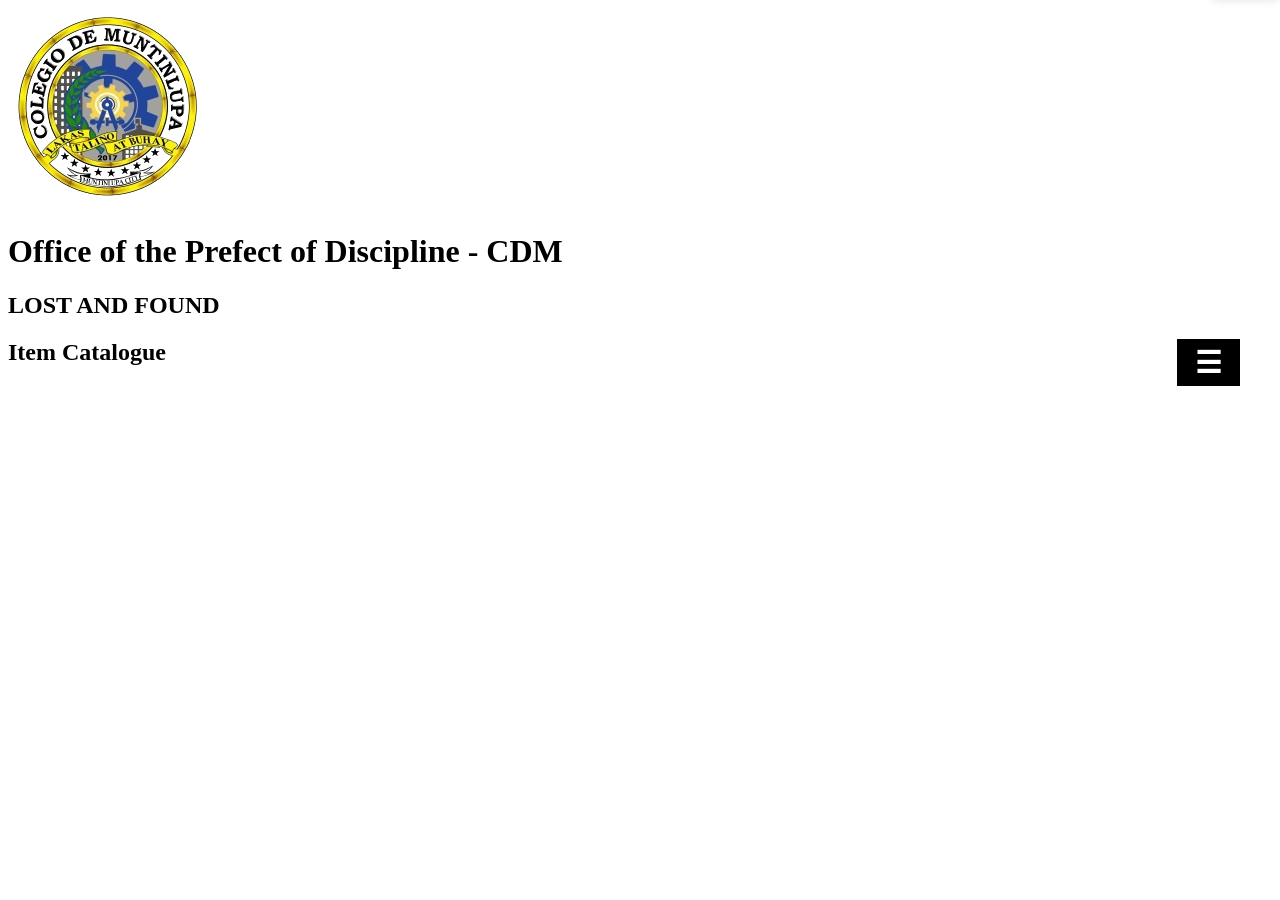
==== index.html @ bbaaf755 "Update index.html" ====
<!DOCTYPE html>
    <html lang="en">
    <head>
        <meta charset="UTF-8">
        <meta name="viewport" content="width=device-width, initial-scale=1.0">
        <title>My Website</title>
        <link rel="stylesheet" href="lost.css">
    </head>
    <body>




        <header class="header">
            <div class="logo-background">
                <img class="school-logo" src="CDM logo transparent.png" alt="Logo">
            </div>
            <div class="header-titles">
                <h1>Office of the Prefect of Discipline - CDM</h1>
                <h2>LOST AND FOUND</h2>
            </div>
        </header>




        <main class="main-content">
            <div class="item-list-container">
                <h2>Item Catalogue</h2>
                <ul class="item-list">
                </ul>
           
            </div>


        </main>
    <script src="submitlost.js"></script>
    </body>
    </html>
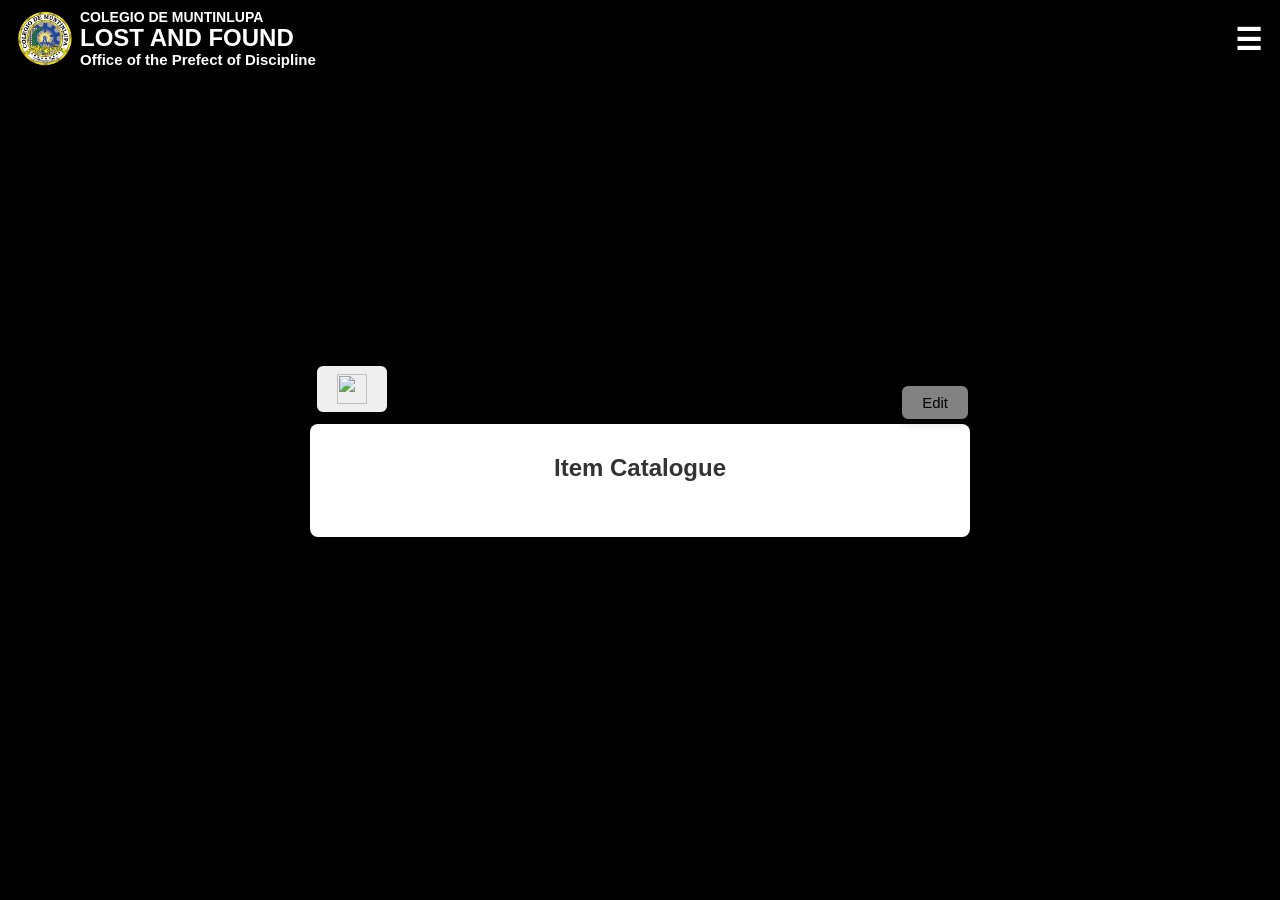
==== commit 365bac1c: "new item list sub-container" ====
--- a/index.html
+++ b/index.html
@@ -2,7 +2,7 @@
     <html lang="en">
     <head>
         <meta charset="UTF-8">
-        <meta name="viewport" content="width=device-width, initial-scale=1.0">
+        <meta name="viewport" content="width=device-width, initial-scale=1.0, maximum-scale=1.0, user-scalable=no">
         <title>My Website</title>
         <link rel="stylesheet" href="lost.css">
     </head>
@@ -16,8 +16,9 @@
                 <img class="school-logo" src="CDM logo transparent.png" alt="Logo">
             </div>
             <div class="header-titles">
-                <h1>Office of the Prefect of Discipline - CDM</h1>
+                <h1>COLEGIO DE MUNTINLUPA</h1>
                 <h2>LOST AND FOUND</h2>
+                <h3>Office of the Prefect of Discipline</h3>
             </div>
         </header>
 
@@ -26,13 +27,12 @@
 
         <main class="main-content">
             <div class="item-list-container">
-                <h2>Item Catalogue</h2>
-                <ul class="item-list">
-                </ul>
-           
+                <div class="item-list-container-1">
+                    <h2>Item Catalogue</h2>
+                    <ul class="item-list">
+                    </ul>
+                </div>
             </div>
-
-
         </main>
     <script src="submitlost.js"></script>
     </body>
--- a/lost.css
+++ b/lost.css
@@ -0,0 +1,258 @@
+body {
+    margin: 0;
+    font-family: Arial, sans-serif;
+    color: #333;
+    background-color: black;
+    position: relative;
+    min-height: 100vh;
+}
+
+body::before {
+    content: "";
+    position: fixed;
+    top: 0;
+    left: 0;
+    height: 100%;
+    width: 100%;
+    opacity: 0.8;
+    z-index: -1;
+    transform: scale(1.1);
+    background-image: url('CDM\ background.jpg');
+    background-size: cover;
+    background-position: center;
+    background-attachment: fixed;
+    background-repeat: no-repeat;
+}
+
+.header {
+    color: #fff;
+    font-size: 20px;
+    padding: 10px 20px;
+    display: flex;
+    justify-content: flex-start;
+    align-items: center;
+    position: fixed;
+    width: 100%;
+    z-index: 1000;
+}
+
+.logo-background {
+    background-color: white;
+    display: flex;
+    align-items: center;
+    justify-content: center;
+    border-radius: 50%;
+    width: 50px;
+    height: 50px;
+    margin-right: 10px;
+    flex-shrink: 0;
+}
+
+.school-logo {
+    width: 60px;
+    height: auto;
+}
+
+.header-titles {
+    display: flex;
+    flex-direction: column;
+    justify-content: center;
+}
+
+.header-titles h1 {
+    font-size: 14px;
+    font-weight: bold;
+    margin: 0;
+    line-height: 1.1;
+}
+
+.header-titles h2 {
+    font-size: 24px;
+    font-weight: bold;
+    margin: 0;
+    line-height: 1.1;
+}
+
+.header-titles h3 {
+    font-size: 15px;
+    font-weight: bold;
+    margin: 0;
+    line-height: 1.1;
+}
+
+.button-line {
+    border-top: 2px solid rgb(167, 167, 167);
+    margin: 8px 0;
+}
+
+
+.button-icon {
+    position: absolute;
+    left: 0px;
+    width: 40px;
+    top: 0px;
+    pointer-events: none;
+    transition: filter 0.2s ease;
+}
+
+
+.header-buttons {
+    position: relative;
+    display: flex;
+    flex-direction: row;
+    align-items: center;
+    width: 100%;
+    box-sizing: border-box;
+}
+
+
+
+
+.header-buttons button {
+    flex-grow: 1;
+    padding-left: 45px;
+    padding-right: 10px;
+    padding-top: 10px;
+    padding-bottom: 10px;
+    text-align: left;
+    border: none;
+    border-radius: 5px;
+    cursor: pointer;
+    font-size: 16px;
+    transition: background-color 0.3s ease, color 0.1s ease;
+}
+
+
+
+
+@property --grad-color-1 {
+    syntax: '<color>';
+    initial-value: black;
+    inherits: false;
+}
+
+
+
+
+@property --grad-color-2 {
+    syntax: '<color>';
+    initial-value: blue;
+    inherits: false;
+}
+
+
+
+
+.create-ticket-btn {
+    background: linear-gradient(to right, var(--grad-color-1), var(--grad-color-2));
+    color: white;
+    cursor: pointer;
+    height: 35px;
+    width: 150px;
+    padding: 2px 4px;
+    border-radius: 20px;
+    border: none;
+    transition: transform 0.2s ease, --grad-color-1 0.5s ease, --grad-color-2 0.5s ease;
+}
+
+
+
+
+.create-ticket-btn:hover {
+    --grad-color-1: blue;
+    --grad-color-2: black;
+    transform: scale(1.5);
+    color: white;
+}
+
+
+
+
+.login-btn {
+    padding-left: 65px !important;
+    text-align: left;
+    background-color: #000;
+    color: rgb(167, 167, 167);
+}
+
+
+
+
+.login-btn:hover {
+    background-color: #0056b3;
+    color: white;
+}
+
+
+
+
+.main-content {
+    display: flex;
+    flex-direction: column;
+    justify-content: center;
+    align-items: center;
+    min-height: calc(100vh - 70px);
+    padding: 20px;
+    box-sizing: border-box;
+    padding-top: 150px;
+    padding-left: 20px;
+    padding-right: 20px;
+    padding-bottom: 20px;
+}
+
+
+
+
+.item-list-container {
+    background-color: #fff;
+    padding: 30px;
+    border-radius: 8px;
+    box-shadow: 0 4px 8px rgba(0, 0, 0, 0.1);
+    width: 100%;
+    max-width: 600px;
+    text-align: center;
+    position: relative;
+
+
+}
+
+
+
+
+.item-list-container h2 {
+    margin-top: 0;
+    color: #333;
+    margin-bottom: 25px;
+}
+
+
+
+
+.item-list {
+    list-style-type: none;
+    padding: 0;
+    margin: 0;
+    position: relative;
+}
+
+
+
+
+.item-list li {
+    background-color: #f9f9f9;
+    border: 1px solid #eee;
+    margin-bottom: 10px;
+    padding: 15px;
+    border-radius: 5px;
+    text-align: left;
+    font-size: 18px;
+    color: #555;
+    transition: background-color 0.2s ease;
+}
+
+
+
+
+.item-list li:hover {
+    background-color: #e9e9e9;
+}
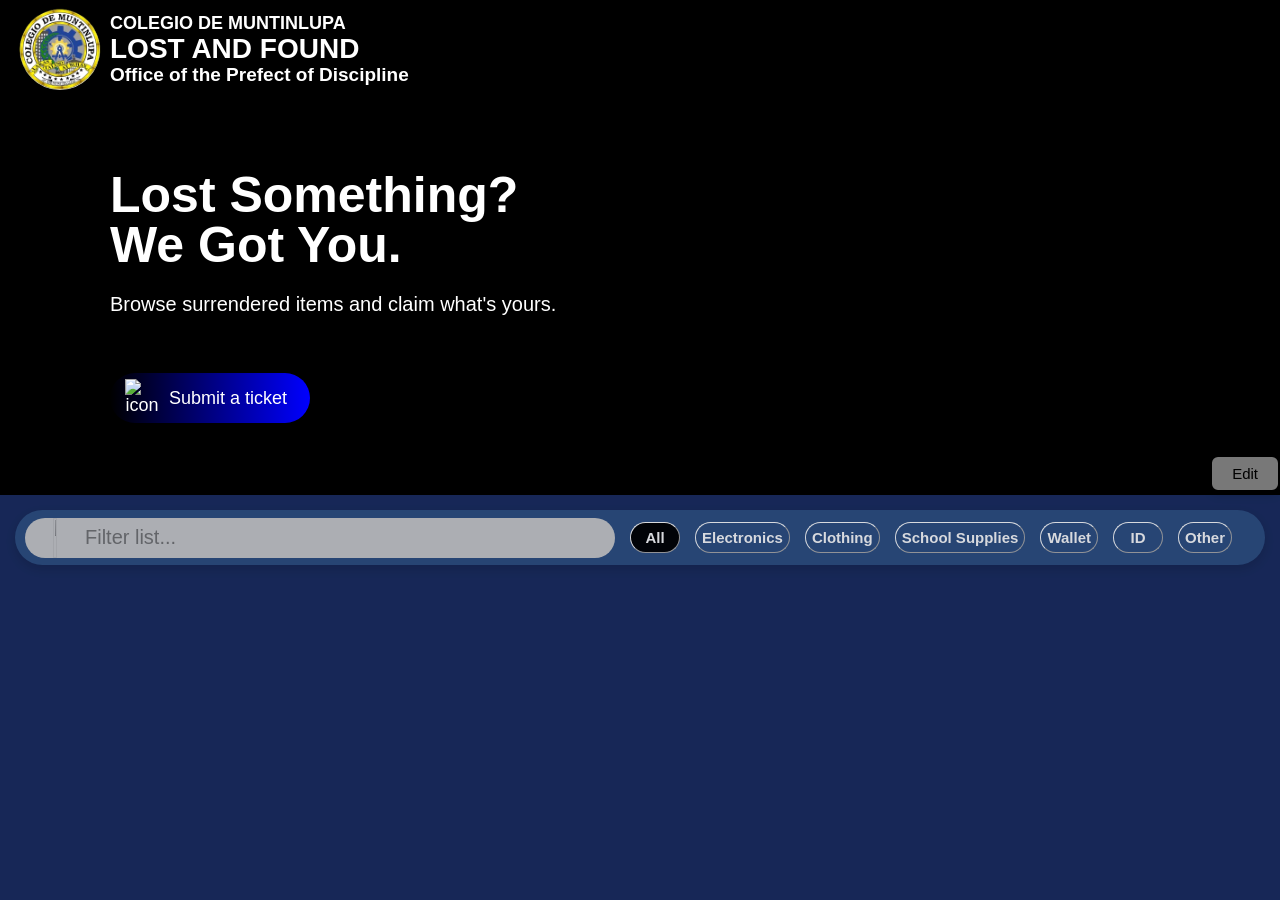
==== commit ac06b8a5: "Update index.html" ====
--- a/index.html
+++ b/index.html
@@ -27,16 +27,10 @@
 
         <main class="main-content">
             <div class="item-list-container">
-                <div class="item-list-container-1">
-                    <h2>Item Catalogue</h2>
-                    <ul class="item-list">
-                    </ul>
-                </div>
+                <ul class="item-list">
+                </ul>
             </div>
         </main>
     <script src="submitlost.js"></script>
     </body>
     </html>
-
-
-
--- a/lost.css
+++ b/lost.css
@@ -10,7 +10,7 @@
 body::before {
     content: "";
     position: fixed;
-    top: 0;
+    top: -30px;
     left: 0;
     height: 100%;
     width: 100%;
@@ -42,14 +42,14 @@
     align-items: center;
     justify-content: center;
     border-radius: 50%;
-    width: 50px;
-    height: 50px;
+    width: 80px;
+    height: 80px;
     margin-right: 10px;
     flex-shrink: 0;
 }
 
 .school-logo {
-    width: 60px;
+    width: 90px;
     height: auto;
 }
 
@@ -60,21 +60,21 @@
 }
 
 .header-titles h1 {
-    font-size: 14px;
+    font-size: 18px;
     font-weight: bold;
     margin: 0;
     line-height: 1.1;
 }
 
 .header-titles h2 {
-    font-size: 24px;
+    font-size: 28px;
     font-weight: bold;
     margin: 0;
     line-height: 1.1;
 }
 
 .header-titles h3 {
-    font-size: 15px;
+    font-size: 19px;
     font-weight: bold;
     margin: 0;
     line-height: 1.1;
@@ -147,12 +147,17 @@
     background: linear-gradient(to right, var(--grad-color-1), var(--grad-color-2));
     color: white;
     cursor: pointer;
-    height: 35px;
-    width: 150px;
-    padding: 2px 4px;
-    border-radius: 20px;
+    height: 50px;
+    padding: 10px;
+    border-radius: 50px;
     border: none;
     transition: transform 0.2s ease, --grad-color-1 0.5s ease, --grad-color-2 0.5s ease;
+    font-size: 18px;
+    display: flex; 
+    flex-direction: row; 
+    padding: 5px 15px; 
+    gap: 10px; 
+    align-items: center;
 }
 
 
@@ -168,23 +173,6 @@
 
 
 
-.login-btn {
-    padding-left: 65px !important;
-    text-align: left;
-    background-color: #000;
-    color: rgb(167, 167, 167);
-}
-
-
-
-
-.login-btn:hover {
-    background-color: #0056b3;
-    color: white;
-}
-
-
-
 
 .main-content {
     display: flex;
@@ -204,16 +192,35 @@
 
 
 .item-list-container {
-    background-color: #fff;
+    background-color: #192b5e;
+    opacity: 0.93;
+    padding: 15px;
+    box-shadow: 0 4px 8px rgba(0, 0, 0, 0.1);
+    width: 100vw;
+    text-align: center;
+    justify-content: center;
+    position: fixed;
+    height: 45vh;
+    bottom: 0;
+    left: 0;
+    margin: 0;
+    box-sizing: border-box;
+}
+
+
+
+
+
+.item-list-container-1 {
+    background-color: #192a59;
+    opacity: 0.9;
     padding: 30px;
-    border-radius: 8px;
     box-shadow: 0 4px 8px rgba(0, 0, 0, 0.1);
     width: 100%;
-    max-width: 600px;
+    height: 100%;
     text-align: center;
-    position: relative;
-
-
+    box-sizing: border-box;
+    z-index: 2000;
 }
 
 
